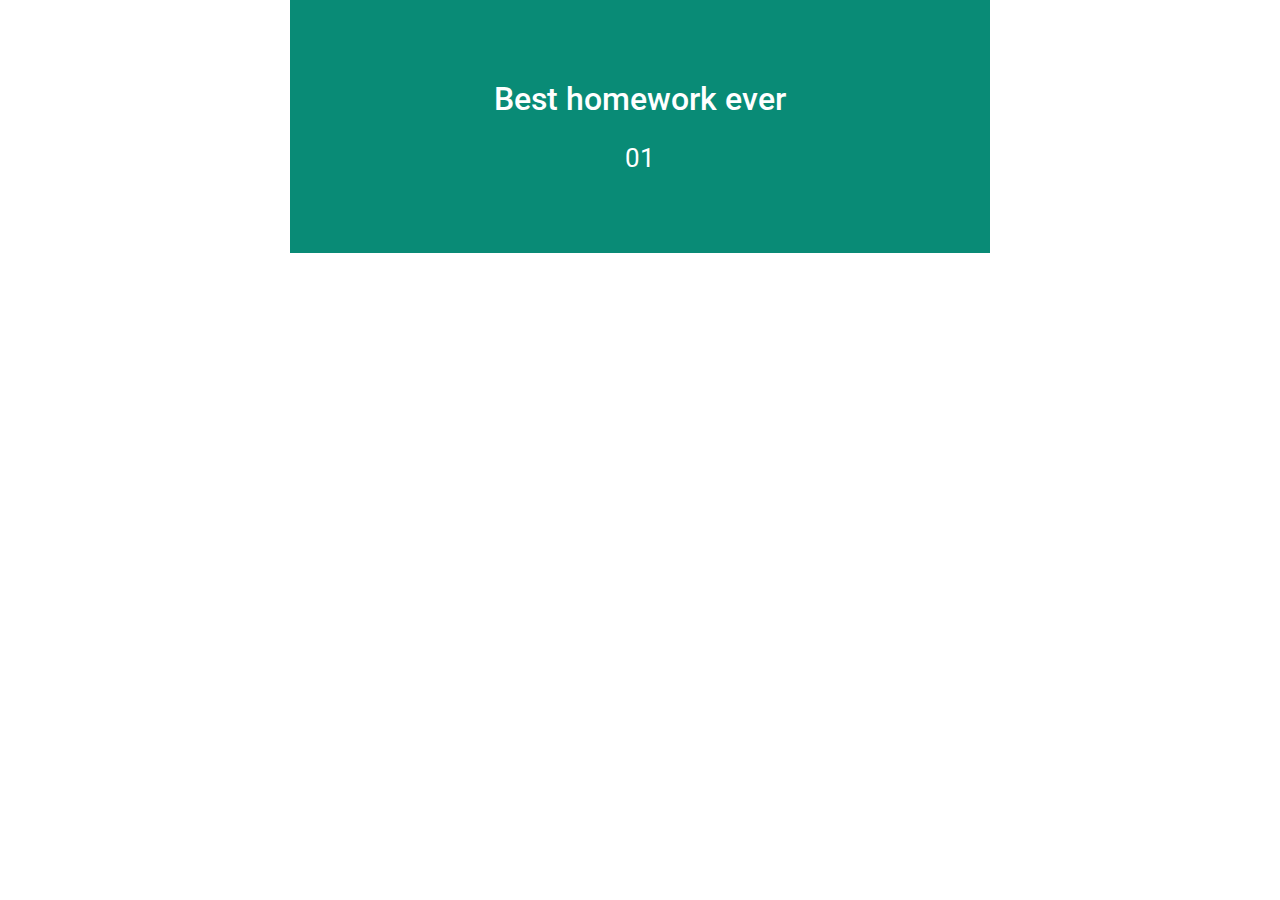
==== index.html @ 17cb8a0d "Completed 1 JS HW" ====
<!DOCTYPE html>
<html lang="en">
  <head>
    <meta charset="UTF-8" />
    <meta http-equiv="X-UA-Compatible" content="IE=edge" />
    <meta name="viewport" content="width=device-width, initial-scale=1.0" />
    <title>JS magic from Goriun</title>
    <link rel="preconnect" href="https://fonts.googleapis.com" />
    <link rel="preconnect" href="https://fonts.gstatic.com" crossorigin />
    <link
      href="https://fonts.googleapis.com/css2?family=Roboto:ital,wght@0,400;0,500;0,700;1,500&display=swap"
      rel="stylesheet"
    />
    <link rel="stylesheet" href="./styles/main.min.css" />
  </head>
  <body>
    <main>
      <div class="container">
        <h1 class="heading">Best homework ever</h1>
        <ul class="tasks_list">
          <li class="tasks_item">
            <a href="./01/index.html" class="tasks_link">01</a>
          </li>
        </ul>
      </div>
    </main>
  </body>
</html>
---- styles/main.min.css ----
body,h1,h2,h3,h4,h5,h6,ol,p,ul{margin:0}a,button{cursor:pointer}*,::after,::before{box-sizing:border-box}ol,ul{padding-left:0;list-style:none}button{font-family:inherit;display:inline-block}address{font-style:normal}a{text-decoration:none;color:inherit}img{display:block;width:100%}.container{max-width:700px;width:95%;margin:0 auto;text-align:center;padding:80px;background-color:#098b76}main{font-family:Roboto;color:#fff}.heading{font-weight:500}.tasks_link{font-size:26px;margin-top:25px;display:inline-block}
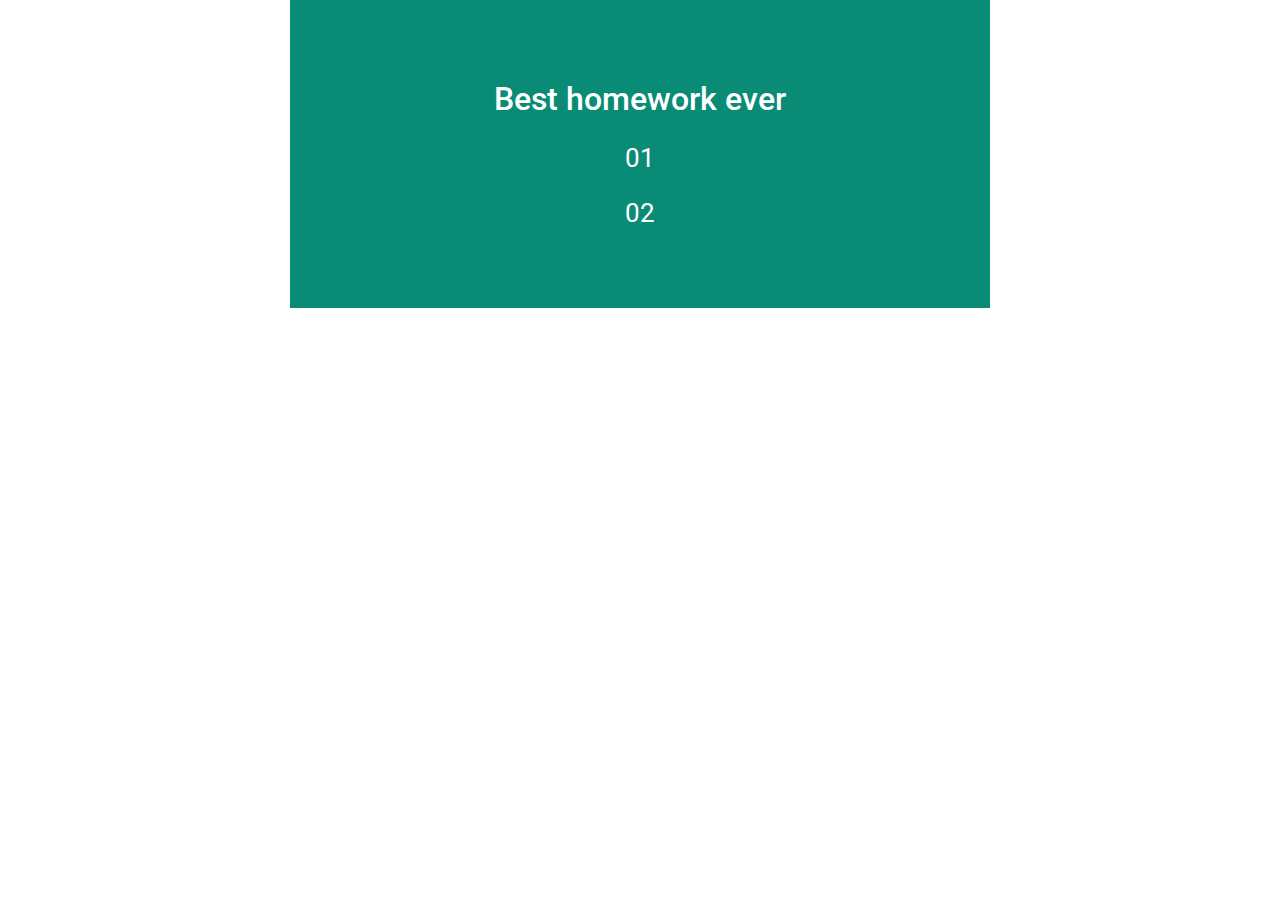
==== commit c85c7d7f: "Added link to main page" ====
--- a/index.html
+++ b/index.html
@@ -21,6 +21,9 @@
           <li class="tasks_item">
             <a href="./01/index.html" class="tasks_link">01</a>
           </li>
+          <li class="tasks_item">
+            <a href="./02/index.html" class="tasks_link">02</a>
+          </li>
         </ul>
       </div>
     </main>
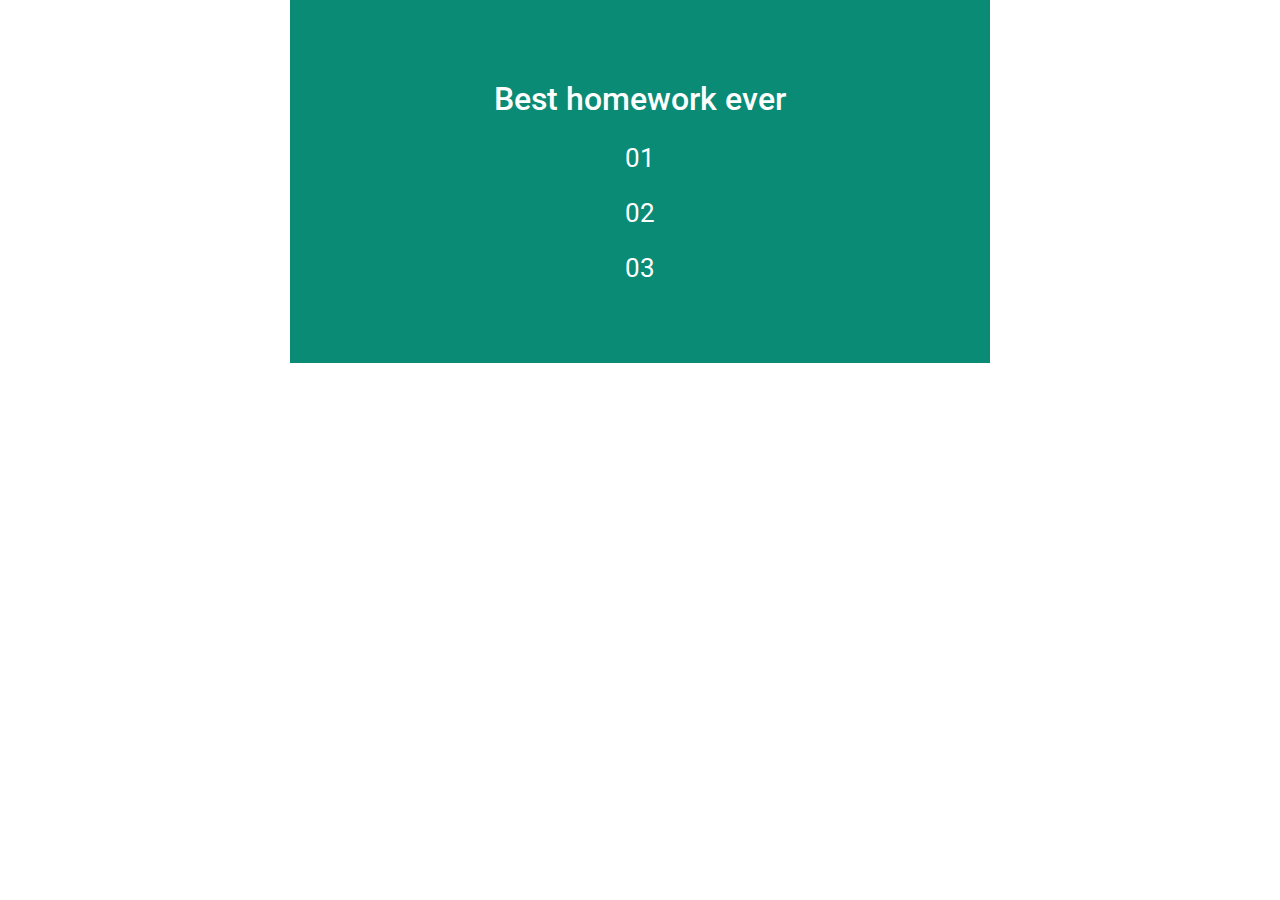
==== commit 1e86ca42: "3rd JS task" ====
--- a/index.html
+++ b/index.html
@@ -24,6 +24,9 @@
           <li class="tasks_item">
             <a href="./02/index.html" class="tasks_link">02</a>
           </li>
+          <li class="tasks_item">
+            <a href="./03/index.html" class="tasks_link">03</a>
+          </li>
         </ul>
       </div>
     </main>
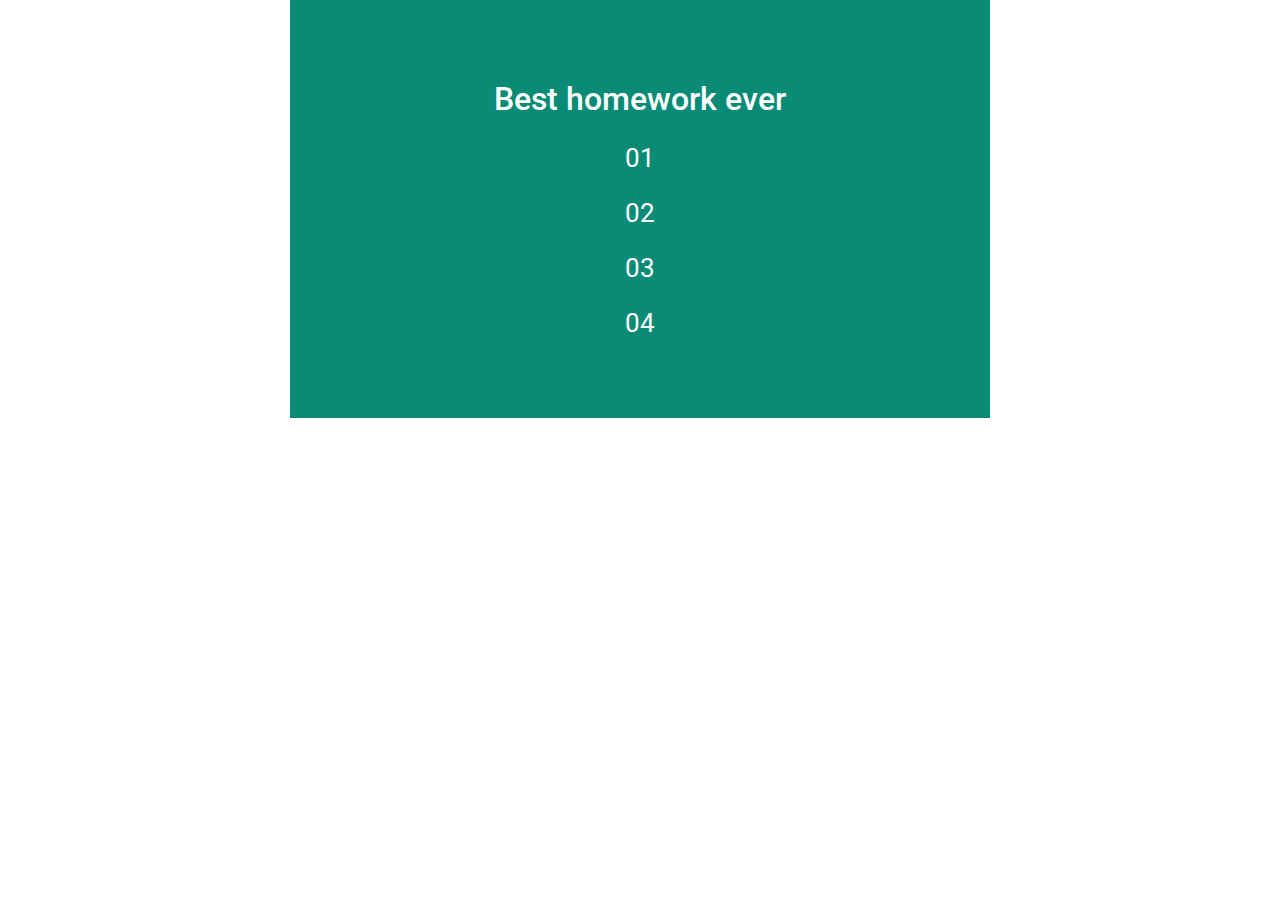
==== commit a47cca70: "Completed 4 task" ====
--- a/index.html
+++ b/index.html
@@ -27,6 +27,9 @@
           <li class="tasks_item">
             <a href="./03/index.html" class="tasks_link">03</a>
           </li>
+          <li class="tasks_item">
+            <a href="./04/index.html" class="tasks_link">04</a>
+          </li>
         </ul>
       </div>
     </main>
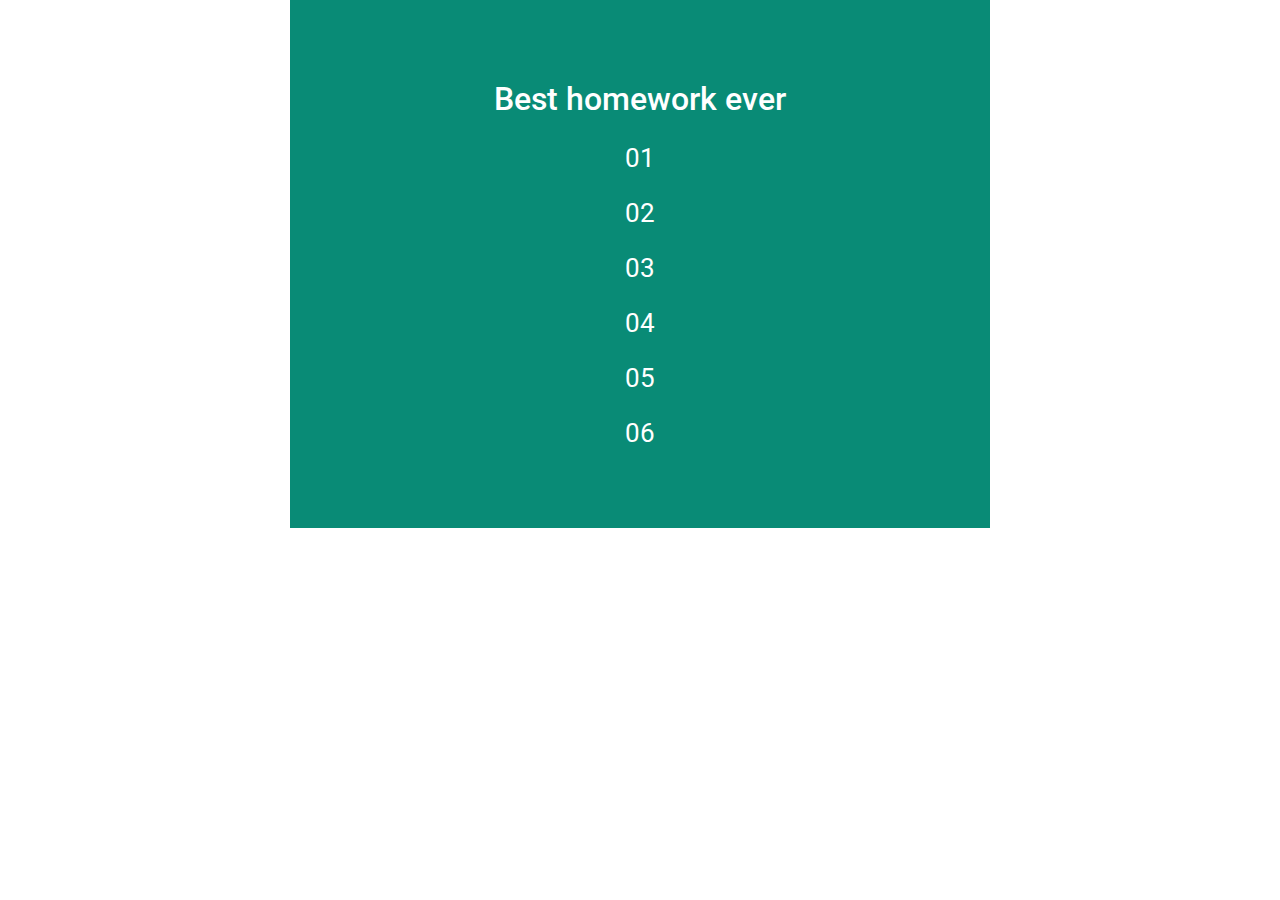
==== commit caf4e5cd: "Added tasks with Objects" ====
--- a/index.html
+++ b/index.html
@@ -30,6 +30,12 @@
           <li class="tasks_item">
             <a href="./04/index.html" class="tasks_link">04</a>
           </li>
+          <li class="tasks_item">
+            <a href="./05/index.html" class="tasks_link">05</a>
+          </li>
+          <li class="tasks_item">
+            <a href="./06/index.html" class="tasks_link">06</a>
+          </li>
         </ul>
       </div>
     </main>
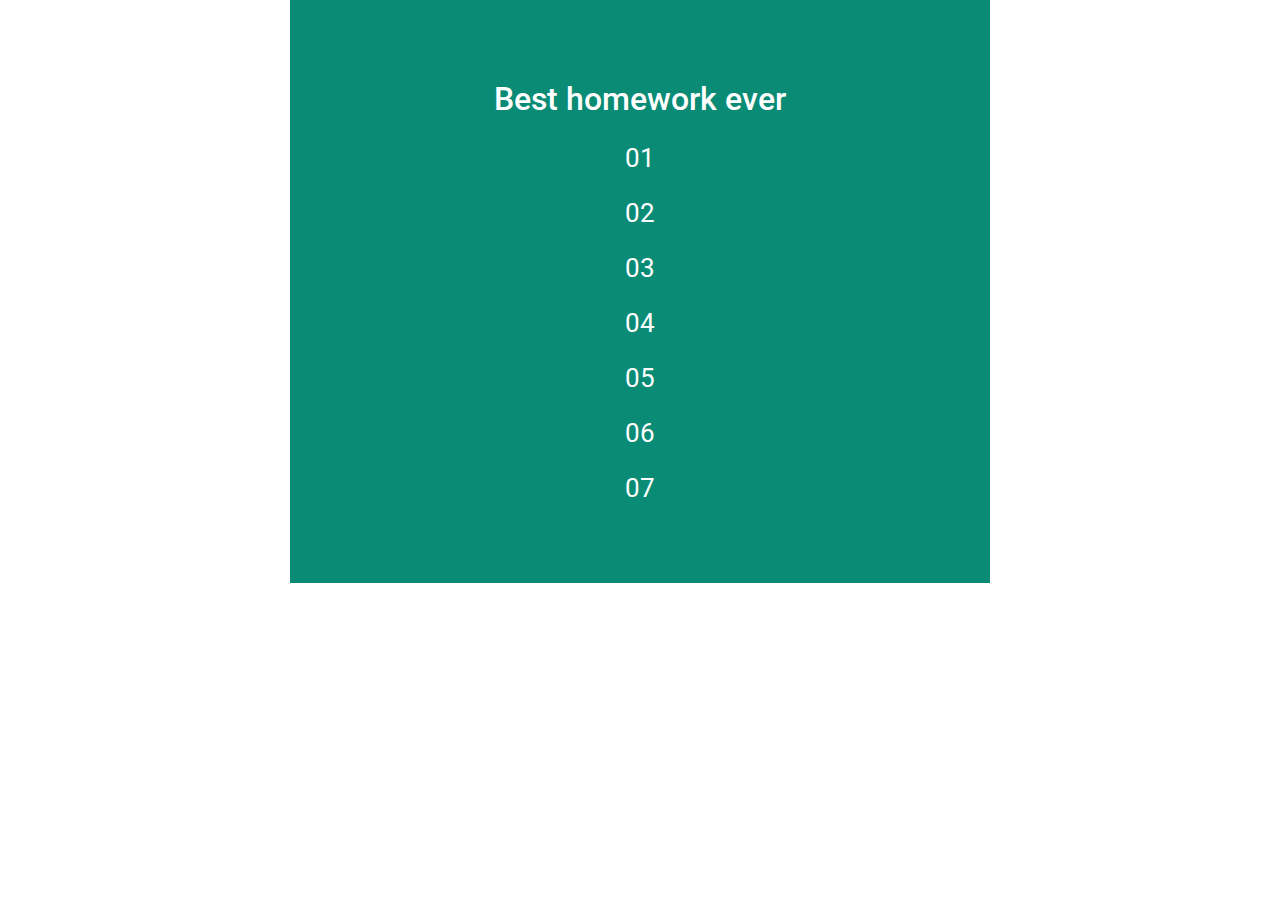
==== commit 0ccd3254: "Completed DOM HW" ====
--- a/index.html
+++ b/index.html
@@ -36,6 +36,9 @@
           <li class="tasks_item">
             <a href="./06/index.html" class="tasks_link">06</a>
           </li>
+          <li class="tasks_item">
+            <a href="./07/index.html" class="tasks_link">07</a>
+          </li>
         </ul>
       </div>
     </main>
